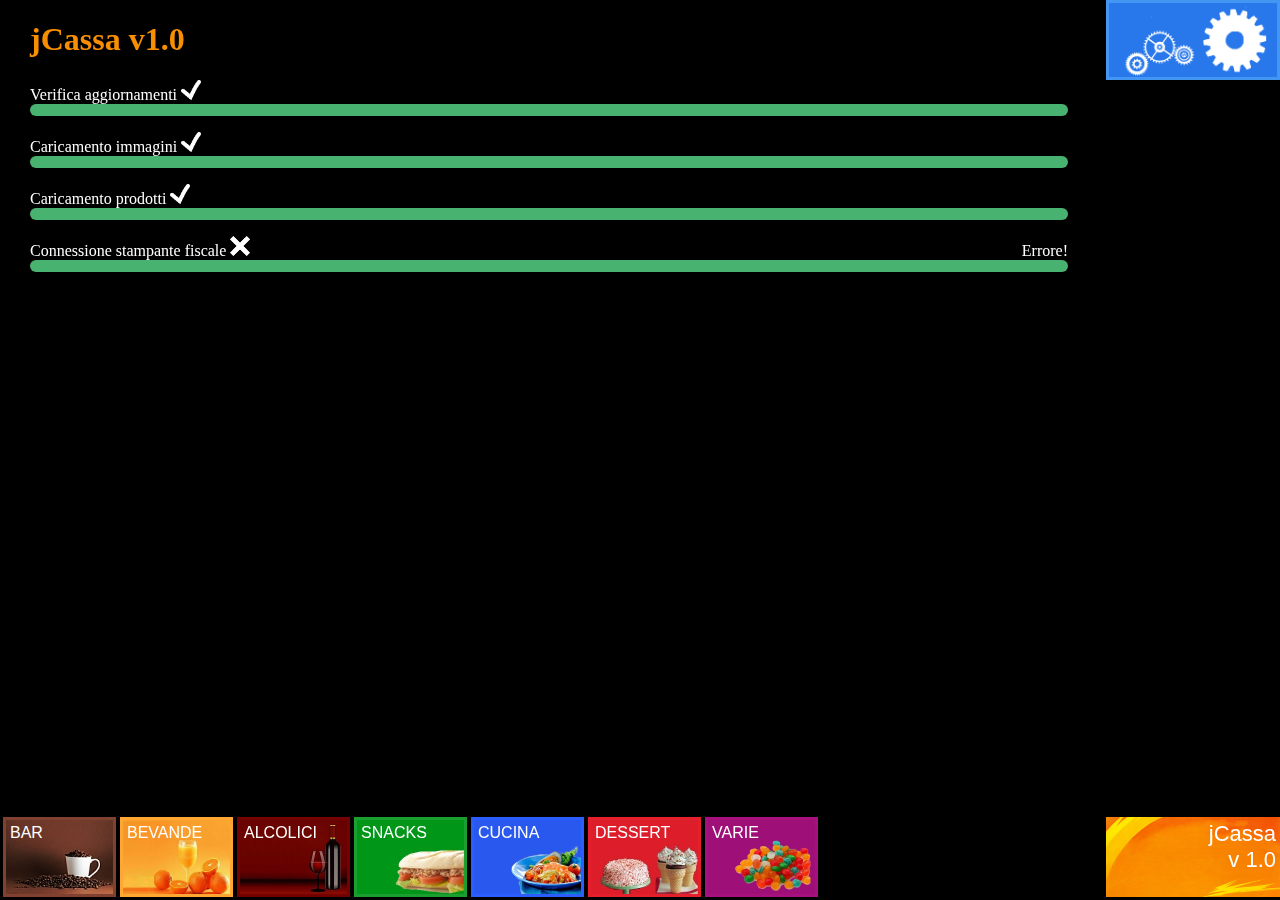
==== jcassa.html @ d455e36e "cambiato index.html in jcassa.html per rendere più facili gli aggiornamenti" ====
<!DOCTYPE html>
<html>
<head>
	<meta charset="ISO-8859-1"> 
	<meta name="viewport" content="width=device-width; initial-scale=1; maximum-scale=1;">
	<title>jCassa</title>

	<link rel="stylesheet" type="text/css" href="config/colori.css">
	<link rel="stylesheet" type="text/css" href="jcassa.css">

	<script type='application/javascript' src="fastclick.js"></script>
	<script type='application/javascript' src="config/prodotti.js"></script>
	<script type='application/javascript' src="jcassa.js"></script>
	<script type='application/javascript' src="reg/rch.js"></script>
</head>
<body>

<audio id="click_snd" src="img/click.wav"></audio>

<div id="unknow-width-and-height" style="overflow: auto; position: fixed; left: 0px; top: 0px;">
	<div id="schermata_avvio" style="margin: 0px 30px; color: white;">

		<h1 style="color: #f88f00">jCassa v1.0</h1>

		<div style="margin-top: 16px;">
			Verifica aggiornamenti
			<img id="pg_aggiornamenti_ok" src="img/ok.png" style="width:20px; display: none"/>
			<img id="pg_aggiornamenti_err" src="img/close.png" style="width:20px; display: none"/>
			<div id="pg_aggiornamenti" class="progress_bar"></div>
		</div>

		<div style="margin-top: 16px">
			Caricamento immagini
			<img id="pg_immagini_ok" src="img/ok.png" style="width: 20px; display: none;"/> 
			<img id="pg_immagini_err" src="img/close.png" style="width: 20px; display: none;"/>
			<div id="pg_immagini" class="progress_bar"></div>
		</div>

		<div style="margin-top: 16px">
			Caricamento prodotti
			<img id="pg_prodotti_ok" src="img/ok.png" style="width: 20px; display: none;"/> 
			<img id="pg_prodotti_err" src="img/close.png" style="width: 20px; display: none;"/>
			<div id="pg_prodotti" class="progress_bar"></div>
		</div>

		<div style="margin-top: 16px;">
			Connessione stampante fiscale
			<img id="pg_fiscale_ok" src="img/ok.png" style="width: 20px; display: none;"/> 
			<img id="pg_fiscale_err" src="img/close.png" style="width: 20px; display: none;"/>
			<span id="pg_fiscale_info" style="float: right; margin-top: 6px;"></span>
			<div id="pg_fiscale" class="progress_bar" style="clear:both;"></div>
		</div>

	</div>

	<div id="prezzi" style="width:100%"></div>
</div>


<div id="unknow-height" style="overflow: auto; position: fixed; right: 0px; top: 0px;">
	<div id="menu" class="metro-tile tile-menu"></div>
	<div id="scontr"></div>
	<div id="scontr_chiusura" style="display:none">
		<div id="scontr_totale" class="metro-tile tile-scontrino-totale"></div>
		<div id="scontr_resto" class="metro-tile tile-scontrino-resto"></div>
	</div>
</div>

<div id="unknow-width" style="overflow: auto; position: fixed; left: 0px; bottom: 0px;">
	<table><tr id="reparti"></tr></table>
</div>

<div style="position: fixed; right: 0px; bottom: 3px;">
	<div id="subtot" class="metro-tile tile-totale-menu">
		<div id="subtot_riga1"></div>
		<div id="subtot_riga2"></div>
	</div>
</div>

<div id="no_input" class="no_input">
</div>
<div id="pg_comunicazione_box" style="display: none; position: fixed; left: 0px; top: 20px; width: 100%; z-index: 9999">
	<div style="margin: 10px auto; width: 80%; padding: 12px; background-color: black; border: solid 2px white; text-align:center; color: white; font-size: 24px;">
		Attesa stampante fiscale
		<div id="pg_comunicazione" class="progress_bar" style="width: 70%; margin: 10px auto"></div>
	</div>
</div>

<div id="modalInput" style="position: absolute; left: 0px; top: 0px; z-index: 5; display:none;">

	<div id="modalInputMenu" class="modalInput">
		<div style="float:right; margin-right: 10px; margin-bottom: 10px;">
			<div id="menu_annulla" class="pulsante pulsante_annulla"></div>
		</div>

		<div class="pulsante pulsante_menu">
			<div id="menu_chiusuraFiscale" class="pulsante_menu_2righe">CHIUSURA FISCALE</div>
		</div>
		<div class="pulsante pulsante_menu">
			<div id="menu_letturaGiornaliera" class="pulsante_menu_2righe">LETTURA GIORNALIERA</div>
		</div>
		<div class="pulsante pulsante_menu">
			<div id="menu_aperturaCassetto" class="pulsante_menu_2righe">APERTURA CASSETTO</div>
		</div>
		<div class="pulsante pulsante_menu">
			<div id="menu_ultimoScontrino" class="pulsante_menu_2righe">RISTAMPA ULTIMO SCONTR.</div>
		</div>
		<div class="pulsante pulsante_menu" style="display:none">
			<div class="pulsante_menu_2righe">GIORNALE<br>DI FONDO</div>
		</div>
		<div class="pulsante pulsante_menu" style="display:none">
			<div class="pulsante_menu_2righe">RICHIAMA PRECONTO</div>
		</div>
		<div class="pulsante pulsante_menu" style="display:none">
			<div class="pulsante_menu_2righe">PROGRAM. PRODOTTI</div>
		</div>
		<div class="pulsante pulsante_menu" style="display:none">
			<div class="pulsante_menu_2righe">STAMPA ELENCO PRODOTTI</div>
		</div>

	</div>

	<div id="modalInputTotale" class="modalInput">
		<div style="float:right; margin-right: 10px;">
			<div id="totale_annulla" class="pulsante pulsante_annulla"></div>
			<div id="totale_elimina" class="pulsante pulsante_elimina" style="margin-top: 8px; margin-bottom: 10px;"></div>
		</div>

		<div id="T1" class="pulsante pulsante_totale">CONTANTI</div>
		<div id="T2" class="pulsante pulsante_totale">CREDITI</div>
		<div id="T4" class="pulsante pulsante_totale">CARTE CREDITO</div>
		<div id="T6" class="pulsante pulsante_totale">BANCOMAT</div>
		<div id="F5" class="pulsante pulsante_totale">FATTURA</div>
		<div id="P1" class="pulsante pulsante_totale">PRECONTO</div>
		<div id="T3" class="pulsante pulsante_totale" style="display:none">BUONI PASTO</div>
		<div class="pulsante pulsante_totale" style="display:none">
			<div class="pulsante_menu_2righe">SCONTRINO PARLANTE</div>
		</div>

		<div id="dati_cliente" class="dati_cliente">
			<label>Ragione sociale:<input type="text" id="cliente1"/></label>
			<label>Indirizzo1:<input type="text" id="cliente2" /></label>
			<label>Indirizzo2:<input type="text" id="cliente3" /></label>
			<label>P.IVA - C.F.:<input type="text" id="cliente4" /></label>
		</div>

	</div>

	<div id="modalInputProdotto" class="modalInput">
		<div style="float:right; margin-right: 10px;">
			<div id="prodotto_annulla" class="pulsante pulsante_annulla"></div>
			<div id="prodotto_elimina" class="pulsante pulsante_elimina" style="margin-top: 40px"></div>
			<div id="prodotto_ok" class="pulsante pulsante_ok" style="margin-top: 40px"></div>
		</div>

		<div style="float:right; margin-top: 8px; margin-right: 50px;">
			<div id="prodotto_variaz" class="keypad_tile keypad_animazione keypad_colore-variaz" style="margin-bottom: 4px;">
				<div class="keypad_tile-header">SCONTI/MAGGIOR.</div>
				<div id="prodotto_digit_variaz" class="keypad_tile-digits"></div>
			</div>
			<div id="prodotto_prezzo" class="keypad_tile keypad_animazione keypad_colore-prezzo" style="margin-bottom: 40px;">
				<div class="keypad_tile-header">PREZZO UNITARIO</div>
				<div id="prodotto_digit_prezzo" class="keypad_tile-digits"></div>
			</div>

			<div id="prodotto_quantita" class="keypad_tile keypad_animazione keypad_colore-quantita">
				<div class="keypad_tile-header">QUANTITA'</div>
				<div id="prodotto_digit_quantita" class="keypad_tile-digits"></div>
			</div>

			<table id="prodotto_keypad" class="keypad keypad_quantita">
				<tr><td class="keypad_tasti_variaz">-%</td><td>1</td><td>2</td><td>3</td></tr>
				<tr><td class="keypad_tasti_variaz">+%</td><td>4</td><td>5</td><td>6</td></tr>
				<tr><td class="keypad_tasti_variaz">-&euro;</td><td>7</td><td>8</td><td>9</td></tr>
				<tr><<td class="keypad_tasti_variaz">+&euro;</td><td>0</td><td id="prodotto_keypad_special">00</td><td style="color: red;">C</td></tr>
			</table>
		</div>
	</div>

	<div id="modalInputResto" class="modalInput">
		<div style="float:right; margin-right: 10px;">
			<div id="resto_annulla" class="pulsante pulsante_annulla"></div>
			<div id="resto_ok" class="pulsante pulsante_ok" style="margin-top: 128px"></div>
		</div>

		<div style="float:right; margin-top: 8px; margin-right: 50px;">
			<div class="keypad_tile keypad_colore-resto">
				<div class="keypad_tile-header">RESTO</div>
				<div id="resto_calcolato" class="keypad_tile-digits"></div>
			</div>
			<div class="keypad_tile keypad_colore-prezzo" style="height: 34px; margin-top: 10px;">
				<div id="resto_digitato" class="keypad_tile-digits"></div>
			</div>
			<table id="resto_keypad" class="keypad">
				<tr><td>1</td><td>2</td><td>3</td></tr>
				<tr><td>4</td><td>5</td><td>6</td></tr>
				<tr><td>7</td><td>8</td><td>9</td></tr>
				<tr><td>0</td><td>00</td><td style="color: red;">C</td></tr>
			</table>
		</div>
	</div>

</div>

</body>
</html>
---- config/colori.css ----
.colore_caffe {
	background-color: #723a2b;
	border-color: #804130;
	background-image: url('caffe.jpg');
}
.colore_cucina {
	background-color: #2958ef;
	border-color: #2c5eff;
	background-image: url('cucina.jpg');
}
.colore_bevande {
	background-color: #fba431;
	border-color: #ffa732;
	background-image: url('bevande.jpg');
}
.colore_vini {
	background-color: #680200;
	border-color: #730200;
	background-image: url('vini.jpg');
}
.colore_birre {
	background-color: #f1bf00;
	border-color: #ffca00;
	background-image: url('birre.jpg');
}
.colore_dessert {
	background-color: #dd1e2a;
	border-color: #e61f2c;
	background-image: url('dessert.jpg');
}
.colore_panini {
	background-color: #009719;
	border-color: #1A9F30;
	background-image: url('panini.jpg');
}
.colore_varie {
	background-color: #9e1078;
	border-color: #a6117e;
	background-image: url('varie.jpg');
}
---- jcassa.css ----
body {
	background-color: black;
}

.no_input {
	display: none;
	position: fixed;
	left: 0px;
	top: 0px;
	width: 100%;
	height: 100%;
	z-index: 9998;
}

.progress_bar {
	width:100%;
	background-color: #ffffff;
	background-image: url(img/progressbar.png);
	background-size: 0% 100%;
	background-repeat: no-repeat;;
	border-radius: 6px;
	height: 12px;
}

.metro-tile {
	padding: 4px;
	color: #FFF;
	font-family: sans-serif;
	font-size: 20px;
	border-width: 3px;
	border-style: solid;
	overflow: hidden;
}

.tile_reset {
	-webkit-transform: scale(1);
	-moz-transform: scale(1);
	-ms-transform: scale(1);
	transform: scale(1);
}

.tile_middle {
	-webkit-transform: scale(0.92);
	-moz-transform: scale(0.92);
	-ms-transform: scale(0.92);
	transform: scale(0.92);
}


.tile-prezzi {
	font-size: 18px;
	background-color:#eeeeee;
	width: 107px;
	height: 107px;
	padding: 0px;
	margin: 2px;
	background-image: none;
	float: left;
}

.desc {
	height:80px;
	padding: 4px;
	background-image: none;
}

.prezzo {
	padding-right: 3px;
	color:#000000;
	font-weight:bold;
	text-align:right;
}

.tile-reparti {
	width: 99px;
	height: 66px;
	font-size: 16px;
	background-size:107px 74px;
}

.tile-scontrino {
	font-size: 15px;
	width: 164px;
	height: 38px;
	margin-top: 2px;
	margin-bottom: 2px;
	border-right-width: 0px;
	border-left-width: 0px;
	border-top-width: 1px;
	border-bottom-width: 1px;
	padding-left: 6px;
	background-image: none;
	white-space: nowrap;
}

.tile-scontrino-variaz {
	height: 50px;
}

.tile-scontrino-selected {
	margin-top: 20px;
	margin-bottom: 20px;
	border-color: #ffffff;
}

.tile-scontrino-totale {
	font-size: 30px;
	width: 163px;
	height: 107px;
	padding: 0px 4px;
	margin-top: 2px;
	margin-bottom: 2px;
	padding-bottom: 4px;
	border-right-width: 0px;
	background-color: #D8512B;
	border-color: #DC6241;
	text-align:right;
}

.tile-scontrino-resto {
	font-size: 16px;
	width: 163px;
	height: auto;
	min-height: 50px;
	padding: 0px 4px;
	margin-top: 2px;
	border-right-width: 0px;
	background-color: #D8512B;
	border-color: #DC6241;
	text-align:right;
	white-space: nowrap;
}

.tile-totale-subtotale {
	width: 160px;
	height: 66px;
	color: #FFF;
	font-size: 28px;
	text-align: right;
	background-color: #D8512B;
	border-color: #DC6241;
}

.tile-totale-stampa {
	width: 160px;
	height: 66px;
	color: #FFF;
	font-size: 18px;
	text-align: left;
	background-color: #6CB71E;
	border-color: #7ABD34;
	background-image: url('img/tot-stampa.gif');
}

.tile-totale-menu {
	border-width: 0px;
	width: 166px;
	height: 72px;
	color: #FFF;
	font-size: 22px;
	text-align: right;
	background-image: url('img/tot-menu.jpg');
	background-size: 100%;
	background-position: center center;
	background-repeat: no-repeat;
}

.tile-menu {
	width: 160px;
	height: 66px;
	background-color: #2878EC;
	border-color: #4396F1;
	background-image: url('img/menu.png');
	background-size: 90%;
	background-position: center center;
	background-repeat: no-repeat;
}

.pulsante {
	width: 70px;
	height: 70px;
	color: #FFF;
	padding: 0px;
	border-width: 3px;
	border-style: solid;
	border-radius: 6px;
	border-color: transparent;
	background-position: center center;
	background-repeat: no-repeat;
}

.pulsante_selected {
	border-color: yellow;
}

.pulsante_annulla {
	background-image: url('img/close.png');
	background-size: 60%;
	background-color: red;
	border-color: #ffffff;
}

.pulsante_ok {
	background-image: url('img/ok.png');
	background-size: 60%;
	background-color: #59bd00;
	border-color: #ffffff;
}

.pulsante_elimina {
	background-image: url('img/elimina.png');
	background-size: 70%;
	background-color: #893bbb;
	border-color: #ffffff;
}

.pulsante_menu {
	float: left;
	width: 154px;
	font-family: sans-serif;
	font-size: 18px;
	line-height: 70px;
	text-align: center;
	margin-right: 6px;
	margin-bottom: 8px;
	background-image: url('img/pulsante_testo.png');
	background-size: 100%;
}

.pulsante_menu_2righe {
	line-height: 1.2em;
	margin-top: 14px;
}

.pulsante_totale {
	float: left;
	width: 154px;
	font-family: sans-serif;
	font-size: 18px;
	line-height: 70px;
	text-align: center;
	margin-right: 6px;
	margin-bottom: 8px;
	background-image: url('img/pulsante_testo.png');
	background-size: 100%;
}

.dati_cliente {
	clear: left;
	color: white;
	display: none;
}

.dati_cliente label {
	width:460px;
	display:block;
	text-align:right;
}

.dati_cliente input {
	width: 340px;
}


.modalInput {
	position: absolute;
	left: 0px;
	top: 0px;
	width: 100%;
	height: 100%;
	display:none;
	overflow: auto;
	background-color: rgba(51,51,51, 0.8);
}

.keypad {
	float: right;
	clear: right;
	border-spacing: 2px;
	margin: 0px;
}

.keypad td {
	width: 72px;
	line-height: 72px;
	border-style: solid;
	border-width: 2px;
	border-color: #037bf2;
	background-color:#90aaaa;
	background-color:#037be5;
	text-align: center;
	font-family: sans-serif;
	font-size: 50px;
	font-weight: 600;
	color: #ffffff;
	-webkit-transition: background-color 0.2s 0.2s, border-color 0.2s 0.2s;
}

.keypad .keypad_tasti_variaz {
	font-size: 30px;
	border-radius: 3px;
	background-color: orange;
	-webkit-transition: none;
}

.keypad .keypad_tasti_variaz_sel {
	border-color: yellow;
}

.keypad_variaz {}
.keypad_variaz td {
	border-color: #01c5ff;
	background-color:#01bcf3;
}

.keypad_prezzo {}

.keypad_quantita {}
.keypad_quantita td {
	border-color: #01c5ff;
	background-color:#01bcf3;
}

.keypad_tile {
	float: right;
	clear: right;
	margin-right: 2px;
	width: 234px;
	height: 56px;
	border-style: solid;
	border-width: 2px;
	font-family: sans-serif;
	color: #ffffff;
}

.keypad_tile-header {
	font-size:18px;
	text-align:center;
	margin-bottom: 2px;
}

.keypad_tile-digits {
	font-size: 30px;
	text-align: right;
	padding: 0px 16px;
}

.keypad_colore-prezzo {
	border-color: #037bf2;
	background-color:#037be5;
}

.keypad_colore-quantita {
	border-color: #01c5ff;
	background-color: #01bcf3;
}

.keypad_colore-variaz {
	border-color: #01c5ff;
	background-color: #01bcf3;
}

.keypad_colore-resto {
	background-color: #D8512B;
	border-color: #DC6241;
}


.keypad_animazione {
	-webkit-animation-duration:0.3s;
	-webkit-animation-timing-function: linear;
	-webkit-animation-fill-mode: forwards;
}

@-webkit-keyframes move_down {
	0%   {-webkit-transform: translate(0px,0px);}
	10%   {-webkit-transform: translate(0px,40px);}
	70%   {-webkit-transform: translate(-90px,40px) rotate(-40deg);}
	100% {-webkit-transform: translate(0px,100px);}
}

@-webkit-keyframes move_down_fast {
	0% {-webkit-transform: translate(0px,100px);}
	100% {-webkit-transform: translate(0px,100px);}
}

@-webkit-keyframes move_down_reverse {
	0% {-webkit-transform: translate(0px, 100px);}
	50% {-webkit-transform: translate(0px, 100px);}
	100%   {-webkit-transform: translate(0px,0px);}
}

@-webkit-keyframes move_up {
	50%   {-webkit-transform: translate(0px,0px);}
	100% {-webkit-transform: translate(0px,-100px);}
}

@-webkit-keyframes move_up_fast {
	0% {-webkit-transform: translate(0px,-100px);}
	100% {-webkit-transform: translate(0px,-100px);}
}

@-webkit-keyframes move_up_reverse {
	0%   {-webkit-transform: translate(0px,-100px);}
	10%   {-webkit-transform: translate(0px,-56px);}
	70%   {-webkit-transform: translate(-90px,-56px) rotate(-40deg);}
	100% {-webkit-transform: translate(0px,0px);}
}
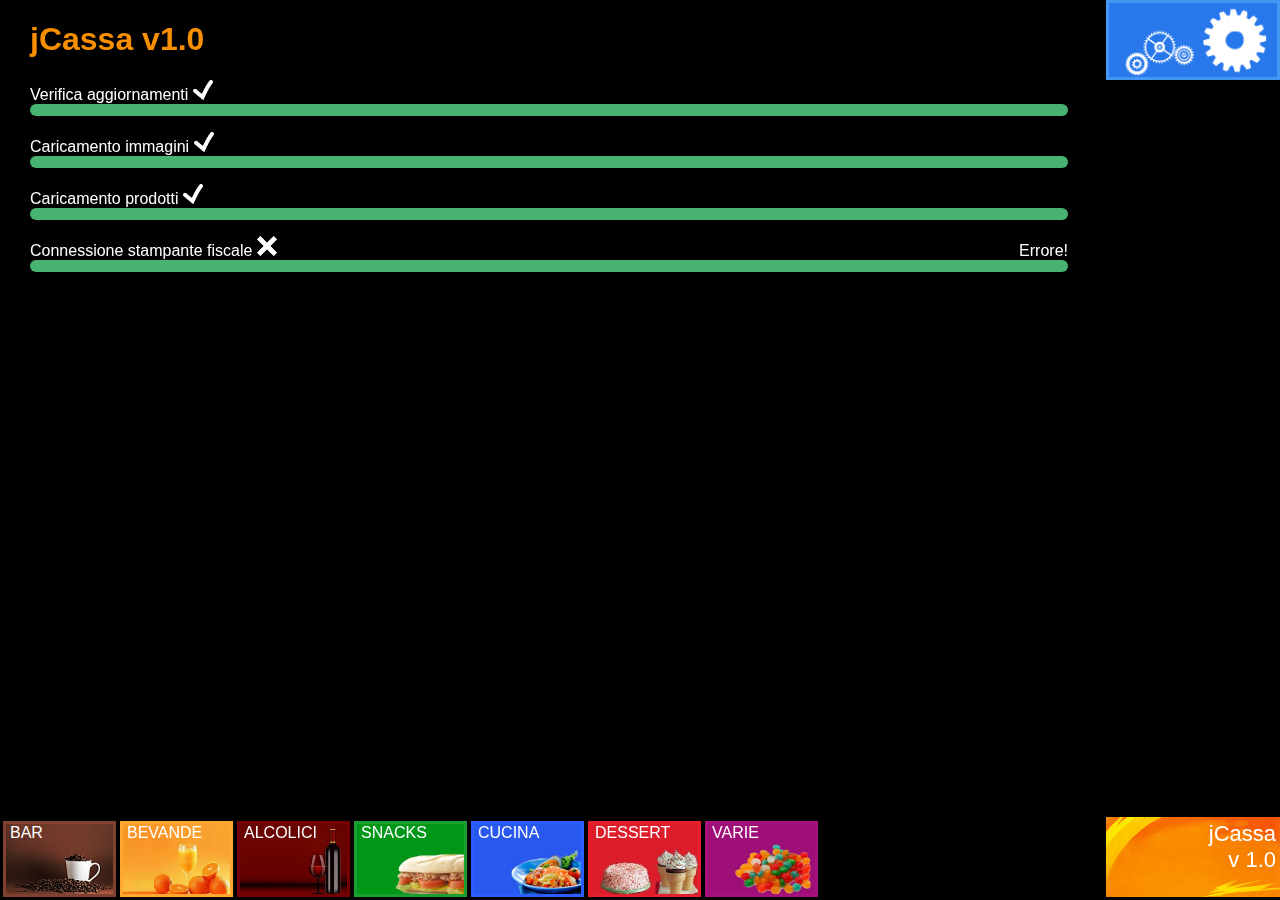
==== commit 112549b3: "Aggiunto font-family global" ====
--- a/jcassa.html
+++ b/jcassa.html
@@ -132,16 +132,29 @@
 		<div id="T6" class="pulsante pulsante_totale">BANCOMAT</div>
 		<div id="F5" class="pulsante pulsante_totale">FATTURA</div>
 		<div id="P1" class="pulsante pulsante_totale">PRECONTO</div>
-		<div id="T3" class="pulsante pulsante_totale" style="display:none">BUONI PASTO</div>
+		<div id="T3" class="pulsante pulsante_totale">BUONI PASTO</div>
 		<div class="pulsante pulsante_totale" style="display:none">
 			<div class="pulsante_menu_2righe">SCONTRINO PARLANTE</div>
 		</div>
 
 		<div id="dati_cliente" class="dati_cliente">
-			<label>Ragione sociale:<input type="text" id="cliente1"/></label>
-			<label>Indirizzo1:<input type="text" id="cliente2" /></label>
-			<label>Indirizzo2:<input type="text" id="cliente3" /></label>
-			<label>P.IVA - C.F.:<input type="text" id="cliente4" /></label>
+			<label>Ragione sociale<input type="text" id="cliente1"/></label>
+			<label>Indirizzo1<input type="text" id="cliente2" /></label>
+			<label>Indirizzo2<input type="text" id="cliente3" /></label>
+			<label>P.IVA - C.F.<input type="text" id="cliente4" /></label>
+		</div>
+
+		<div id="bpasto" style="margin-right: 135px">
+			<div class="keypad_tile keypad_colore-prezzo">
+				<div class="keypad_tile-header">IMPORTO B.PASTO</div>
+				<div id="bpasto_digitato" class="keypad_tile-digits"></div>
+			</div>
+			<table id="bpasto_keypad" class="keypad">
+				<tr><td>1</td><td>2</td><td>3</td></tr>
+				<tr><td>4</td><td>5</td><td>6</td></tr>
+				<tr><td>7</td><td>8</td><td>9</td></tr>
+				<tr><td>0</td><td>00</td><td style="color: red;">C</td></tr>
+			</table>
 		</div>
 
 	</div>
@@ -154,18 +167,21 @@
 		</div>
 
 		<div style="float:right; margin-top: 8px; margin-right: 50px;">
-			<div id="prodotto_variaz" class="keypad_tile keypad_animazione keypad_colore-variaz" style="margin-bottom: 4px;">
-				<div class="keypad_tile-header">SCONTI/MAGGIOR.</div>
-				<div id="prodotto_digit_variaz" class="keypad_tile-digits"></div>
-			</div>
-			<div id="prodotto_prezzo" class="keypad_tile keypad_animazione keypad_colore-prezzo" style="margin-bottom: 40px;">
-				<div class="keypad_tile-header">PREZZO UNITARIO</div>
-				<div id="prodotto_digit_prezzo" class="keypad_tile-digits"></div>
-			</div>
-
-			<div id="prodotto_quantita" class="keypad_tile keypad_animazione keypad_colore-quantita">
-				<div class="keypad_tile-header">QUANTITA'</div>
-				<div id="prodotto_digit_quantita" class="keypad_tile-digits"></div>
+			<div style="height: 208px; position:relative">
+				<div id="prodotto_variaz" class="keypad_tile keypad_animazione keypad_colore-variaz" style="margin-bottom: 4px;">
+					<div class="keypad_tile-header">SCONTI/MAGGIOR.</div>
+					<div id="prodotto_digit_variaz" class="keypad_tile-digits"></div>
+				</div>
+
+				<div id="prodotto_prezzo" class="keypad_tile keypad_animazione keypad_colore-prezzo" style="margin-bottom: 40px;">
+					<div class="keypad_tile-header">PREZZO UNITARIO</div>
+					<div id="prodotto_digit_prezzo" class="keypad_tile-digits"></div>
+				</div>
+
+				<div id="prodotto_quantita" class="keypad_tile keypad_animazione keypad_colore-quantita">
+					<div class="keypad_tile-header">QUANTITA'</div>
+					<div id="prodotto_digit_quantita" class="keypad_tile-digits"></div>
+				</div>
 			</div>
 
 			<table id="prodotto_keypad" class="keypad keypad_quantita">
--- a/jcassa.css
+++ b/jcassa.css
@@ -1,4 +1,5 @@
 body {
+    font-family: Arial, Helvetica, sans-serif;
 	background-color: black;
 }
 
@@ -25,7 +26,6 @@
 .metro-tile {
 	padding: 4px;
 	color: #FFF;
-	font-family: sans-serif;
 	font-size: 20px;
 	border-width: 3px;
 	border-style: solid;
@@ -74,6 +74,7 @@
 .tile-reparti {
 	width: 99px;
 	height: 66px;
+    padding-top: 0px;
 	font-size: 16px;
 	background-size:107px 74px;
 }
@@ -217,7 +218,6 @@
 .pulsante_menu {
 	float: left;
 	width: 154px;
-	font-family: sans-serif;
 	font-size: 18px;
 	line-height: 70px;
 	text-align: center;
@@ -235,7 +235,6 @@
 .pulsante_totale {
 	float: left;
 	width: 154px;
-	font-family: sans-serif;
 	font-size: 18px;
 	line-height: 70px;
 	text-align: center;
@@ -252,7 +251,7 @@
 }
 
 .dati_cliente label {
-	width:460px;
+	width:500px;
 	display:block;
 	text-align:right;
 }
@@ -289,7 +288,6 @@
 	background-color:#90aaaa;
 	background-color:#037be5;
 	text-align: center;
-	font-family: sans-serif;
 	font-size: 50px;
 	font-weight: 600;
 	color: #ffffff;
@@ -304,7 +302,8 @@
 }
 
 .keypad .keypad_tasti_variaz_sel {
-	border-color: yellow;
+	border-width: 3px;
+	border-color: #f5fc00;
 }
 
 .keypad_variaz {}
@@ -317,8 +316,8 @@
 
 .keypad_quantita {}
 .keypad_quantita td {
-	border-color: #01c5ff;
-	background-color:#01bcf3;
+	border-color: #34d065;
+	background-color: #65d065;
 }
 
 .keypad_tile {
@@ -326,17 +325,15 @@
 	clear: right;
 	margin-right: 2px;
 	width: 234px;
-	height: 56px;
+	height: 54px;
 	border-style: solid;
 	border-width: 2px;
-	font-family: sans-serif;
 	color: #ffffff;
 }
 
 .keypad_tile-header {
 	font-size:18px;
 	text-align:center;
-	margin-bottom: 2px;
 }
 
 .keypad_tile-digits {
@@ -351,8 +348,8 @@
 }
 
 .keypad_colore-quantita {
-	border-color: #01c5ff;
-	background-color: #01bcf3;
+	border-color: #34d065;
+	background-color: #65d065;
 }
 
 .keypad_colore-variaz {
@@ -367,43 +364,44 @@
 
 
 .keypad_animazione {
+	position: absolute;
+	right: 0px;
 	-webkit-animation-duration:0.3s;
 	-webkit-animation-timing-function: linear;
 	-webkit-animation-fill-mode: forwards;
 }
 
-@-webkit-keyframes move_down {
-	0%   {-webkit-transform: translate(0px,0px);}
-	10%   {-webkit-transform: translate(0px,40px);}
-	70%   {-webkit-transform: translate(-90px,40px) rotate(-40deg);}
-	100% {-webkit-transform: translate(0px,100px);}
-}
-
-@-webkit-keyframes move_down_fast {
-	0% {-webkit-transform: translate(0px,100px);}
-	100% {-webkit-transform: translate(0px,100px);}
-}
-
-@-webkit-keyframes move_down_reverse {
-	0% {-webkit-transform: translate(0px, 100px);}
-	50% {-webkit-transform: translate(0px, 100px);}
-	100%   {-webkit-transform: translate(0px,0px);}
-}
-
-@-webkit-keyframes move_up {
-	50%   {-webkit-transform: translate(0px,0px);}
-	100% {-webkit-transform: translate(0px,-100px);}
-}
-
-@-webkit-keyframes move_up_fast {
-	0% {-webkit-transform: translate(0px,-100px);}
-	100% {-webkit-transform: translate(0px,-100px);}
-}
-
-@-webkit-keyframes move_up_reverse {
-	0%   {-webkit-transform: translate(0px,-100px);}
-	10%   {-webkit-transform: translate(0px,-56px);}
-	70%   {-webkit-transform: translate(-90px,-56px) rotate(-40deg);}
-	100% {-webkit-transform: translate(0px,0px);}
-}
-
+@-webkit-keyframes pos0 {
+	0% {-webkit-transform: translate(0px,0px) scale(1, 0.90);}
+	100% {-webkit-transform: translate(0px,0px) scale(1, 0.90);}
+}
+
+@-webkit-keyframes pos1 {
+	0% {-webkit-transform: translate(0px,56px) scale(1, 0.90);}
+	100% {-webkit-transform: translate(0px,56px) scale(1, 0.90);}
+}
+
+@-webkit-keyframes pos2 {
+	0% {-webkit-transform: translate(0px,150px);}
+	100% {-webkit-transform: translate(0px,150px);}
+}
+
+@-webkit-keyframes from0 {
+	0% {-webkit-transform: translate(0px,0px) scale(1, 0.90);}
+	100% {-webkit-transform: translate(0px,150px);}
+}
+
+@-webkit-keyframes to0 {
+	0% {-webkit-transform: translate(0px,150px);}
+	100% {-webkit-transform: translate(0px,0px) scale(1, 0.90);}
+}
+
+@-webkit-keyframes from1 {
+	0% {-webkit-transform: translate(0px,56px) scale(1, 0.90);}
+	100% {-webkit-transform: translate(0px,150px);}
+}
+
+@-webkit-keyframes to1 {
+	0% {-webkit-transform: translate(0px,150px);}
+	100% {-webkit-transform: translate(0px,56px) scale(1, 0.90);}
+}
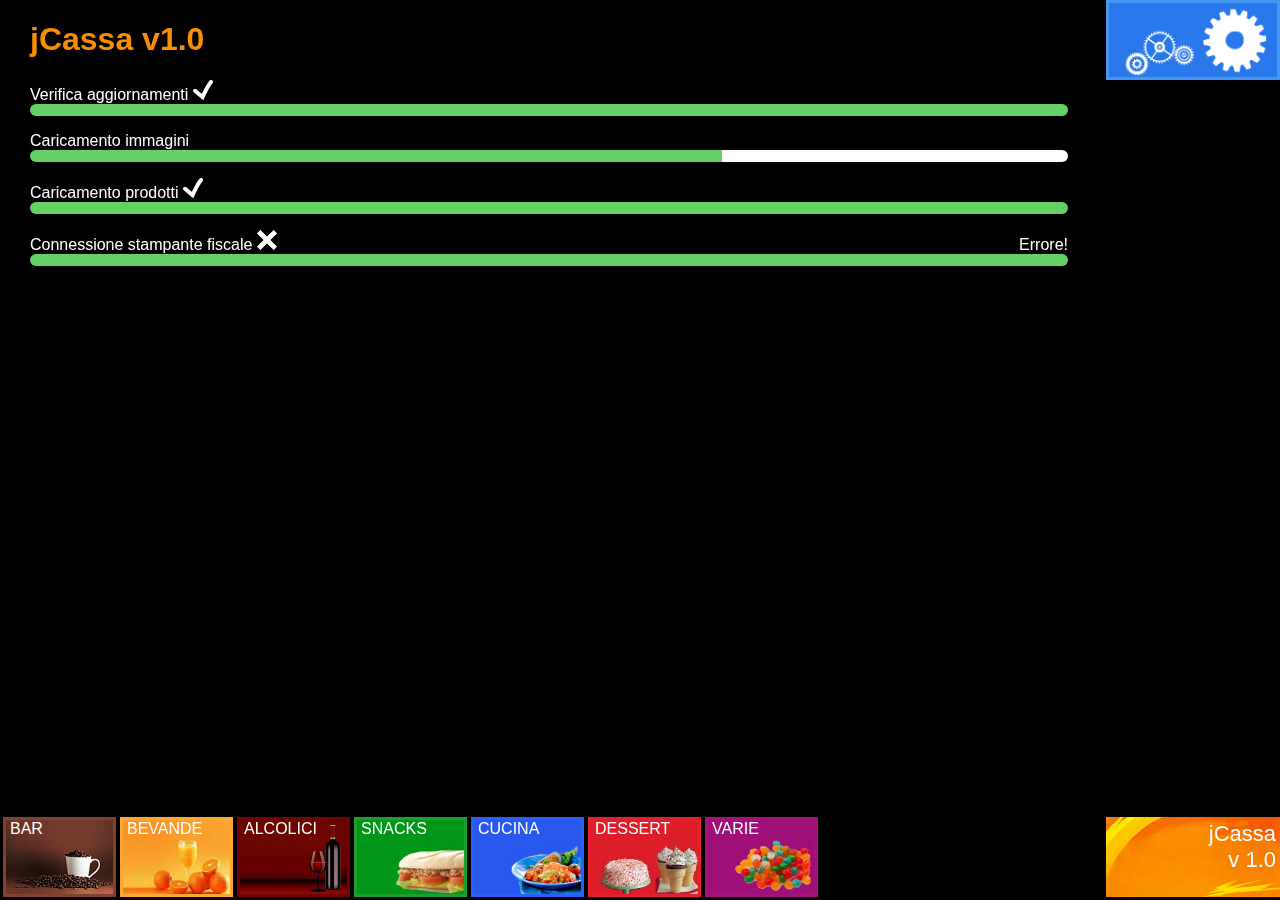
==== commit de1a8c8e: "Alcune limature prima di aggiungere gli sconti/maggiorazioni su subtotale" ====
--- a/jcassa.html
+++ b/jcassa.html
@@ -61,6 +61,7 @@
 	<div id="menu" class="metro-tile tile-menu"></div>
 	<div id="scontr"></div>
 	<div id="scontr_chiusura" style="display:none">
+		<div id="scontr_variaz" class="metro-tile tile-scontrino-totale"></div>
 		<div id="scontr_totale" class="metro-tile tile-scontrino-totale"></div>
 		<div id="scontr_resto" class="metro-tile tile-scontrino-resto"></div>
 	</div>
@@ -103,7 +104,7 @@
 			<div id="menu_aperturaCassetto" class="pulsante_menu_2righe">APERTURA CASSETTO</div>
 		</div>
 		<div class="pulsante pulsante_menu">
-			<div id="menu_ultimoScontrino" class="pulsante_menu_2righe">RISTAMPA ULTIMO SCONTR.</div>
+			<div id="menu_ultimoScontrino" class="pulsante_menu_2righe">RISTAMPA ULTIMO SCONTR</div>
 		</div>
 		<div class="pulsante pulsante_menu" style="display:none">
 			<div class="pulsante_menu_2righe">GIORNALE<br>DI FONDO</div>
--- a/jcassa.css
+++ b/jcassa.css
@@ -30,13 +30,6 @@
 	border-width: 3px;
 	border-style: solid;
 	overflow: hidden;
-}
-
-.tile_reset {
-	-webkit-transform: scale(1);
-	-moz-transform: scale(1);
-	-ms-transform: scale(1);
-	transform: scale(1);
 }
 
 .tile_middle {
@@ -73,7 +66,7 @@
 
 .tile-reparti {
 	width: 99px;
-	height: 66px;
+	height: 70px;
     padding-top: 0px;
 	font-size: 16px;
 	background-size:107px 74px;
@@ -148,9 +141,12 @@
 	color: #FFF;
 	font-size: 18px;
 	text-align: left;
-	background-color: #6CB71E;
-	border-color: #7ABD34;
+	background-color: #D8512B;
+	border-color: #DC6241;
 	background-image: url('img/tot-stampa.gif');
+	background-size: 100%;
+	background-position: center center;
+	background-repeat: no-repeat;
 }
 
 .tile-totale-menu {
@@ -210,7 +206,7 @@
 
 .pulsante_elimina {
 	background-image: url('img/elimina.png');
-	background-size: 70%;
+	background-size: 50px;
 	background-color: #893bbb;
 	border-color: #ffffff;
 }
@@ -223,7 +219,7 @@
 	text-align: center;
 	margin-right: 6px;
 	margin-bottom: 8px;
-	background-image: url('img/pulsante_testo.png');
+	background-image: url('img/pulsante_testo.jpg');
 	background-size: 100%;
 }
 
@@ -240,7 +236,7 @@
 	text-align: center;
 	margin-right: 6px;
 	margin-bottom: 8px;
-	background-image: url('img/pulsante_testo.png');
+	background-image: url('img/pulsante_testo.jpg');
 	background-size: 100%;
 }
 
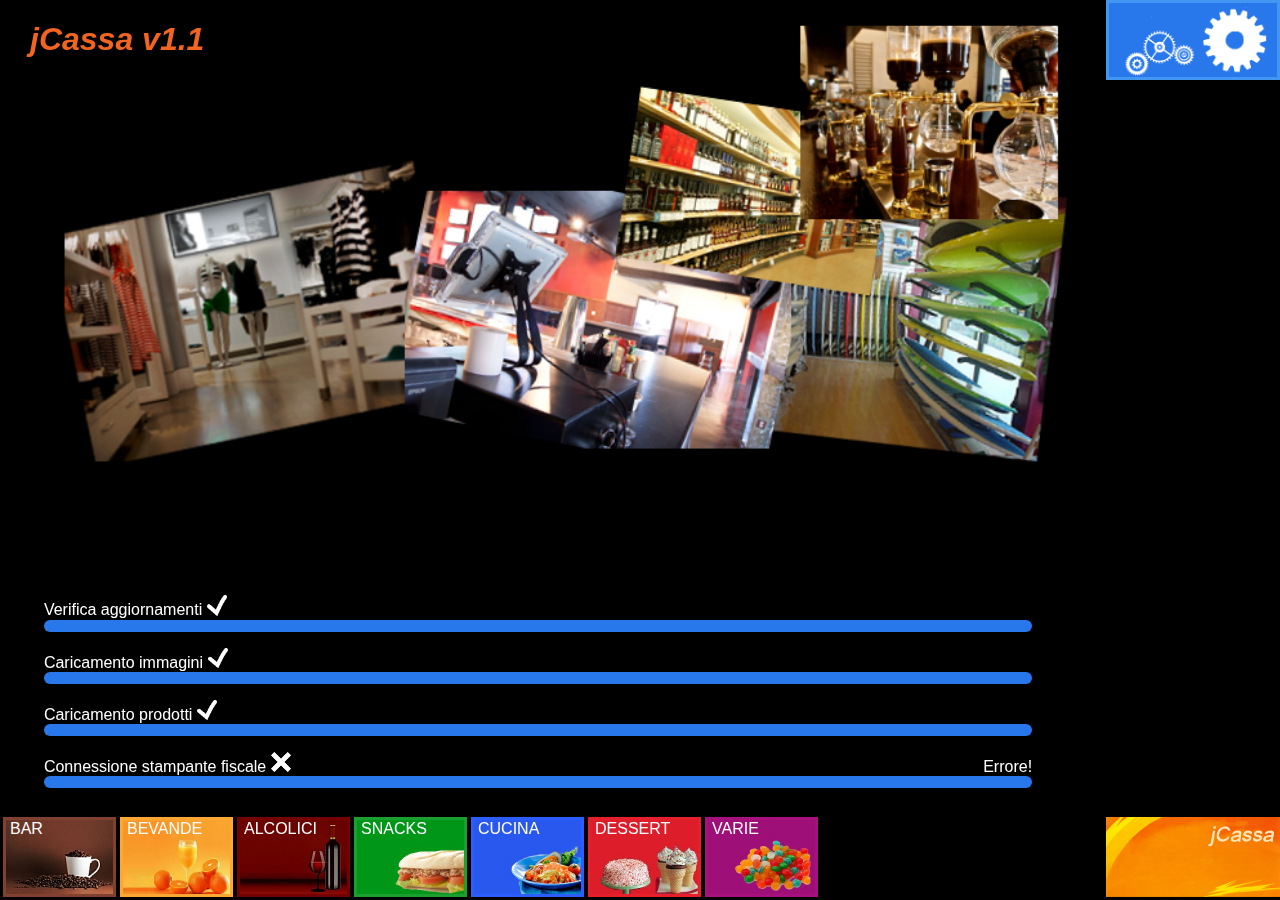
==== commit 66c94a1e: "Aggiunta immagine di welcome" ====
--- a/jcassa.html
+++ b/jcassa.html
@@ -19,9 +19,13 @@
 
 <div id="unknow-width-and-height" style="overflow: auto; position: fixed; left: 0px; top: 0px;">
 	<div id="schermata_avvio" style="margin: 0px 30px; color: white;">
-
-		<h1 style="color: #f88f00">jCassa v1.0</h1>
-
+		<div style="position: absolute; left: 2%; top: 0px; width: 96%">
+		<img src="img/welcome.png" style="width: 100%"/>
+		</div>
+
+		<h1 style="color: #f26520; font-style: italic;">jCassa v1.1</h1>
+
+		<div style="position: absolute; left: 4%; bottom: 2%; width: 90%">
 		<div style="margin-top: 16px;">
 			Verifica aggiornamenti
 			<img id="pg_aggiornamenti_ok" src="img/ok.png" style="width:20px; display: none"/>
@@ -50,7 +54,7 @@
 			<span id="pg_fiscale_info" style="float: right; margin-top: 6px;"></span>
 			<div id="pg_fiscale" class="progress_bar" style="clear:both;"></div>
 		</div>
-
+		</div>
 	</div>
 
 	<div id="prezzi" style="width:100%"></div>
--- a/jcassa.css
+++ b/jcassa.css
@@ -100,7 +100,6 @@
 .tile-scontrino-totale {
 	font-size: 30px;
 	width: 163px;
-	height: 107px;
 	padding: 0px 4px;
 	margin-top: 2px;
 	margin-bottom: 2px;
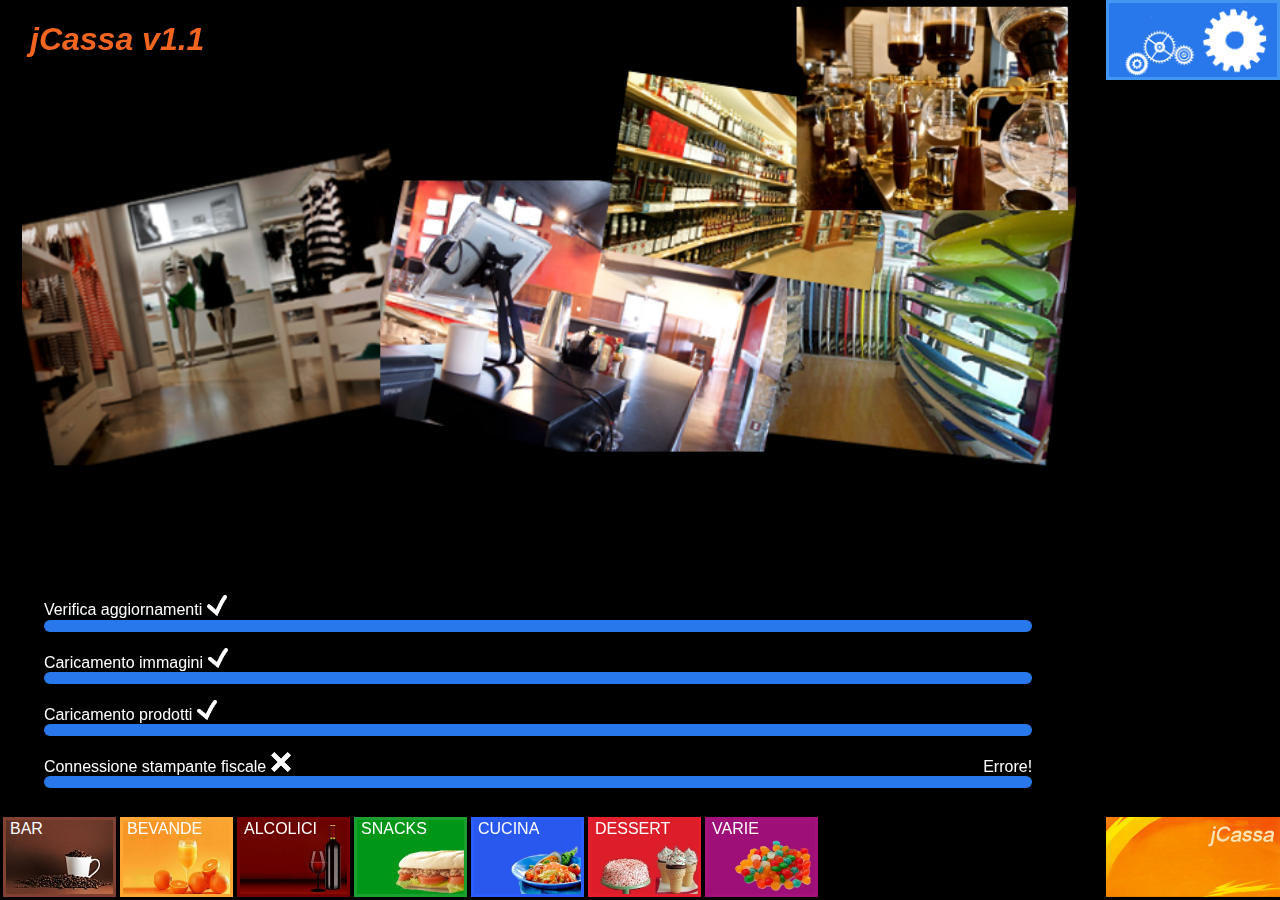
==== commit 43b0b4f5: "Apple "web-app"" ====
--- a/jcassa.html
+++ b/jcassa.html
@@ -2,7 +2,9 @@
 <html>
 <head>
 	<meta charset="ISO-8859-1"> 
-	<meta name="viewport" content="width=device-width; initial-scale=1; maximum-scale=1;">
+	<meta name="viewport" content="width=device-width, initial-scale=1, maximum-scale=1">
+	<meta name="apple-mobile-web-app-capable" content="yes">
+	<meta name="mobile-web-app-capable" content="yes">
 	<title>jCassa</title>
 
 	<link rel="stylesheet" type="text/css" href="config/colori.css">
@@ -12,6 +14,9 @@
 	<script type='application/javascript' src="config/prodotti.js"></script>
 	<script type='application/javascript' src="jcassa.js"></script>
 	<script type='application/javascript' src="reg/rch.js"></script>
+
+	<link rel="apple-touch-icon" href="img/icon.png">
+	<link rel="icon" href="img/icon.png">
 </head>
 <body>
 
--- a/jcassa.css
+++ b/jcassa.css
@@ -1,5 +1,5 @@
 body {
-    font-family: Arial, Helvetica, sans-serif;
+    font-family: Arial, Helvetica, "Nimbus Sans L", "Liberation Sans", Freesans, sans-serif;
 	background-color: black;
 }
 
